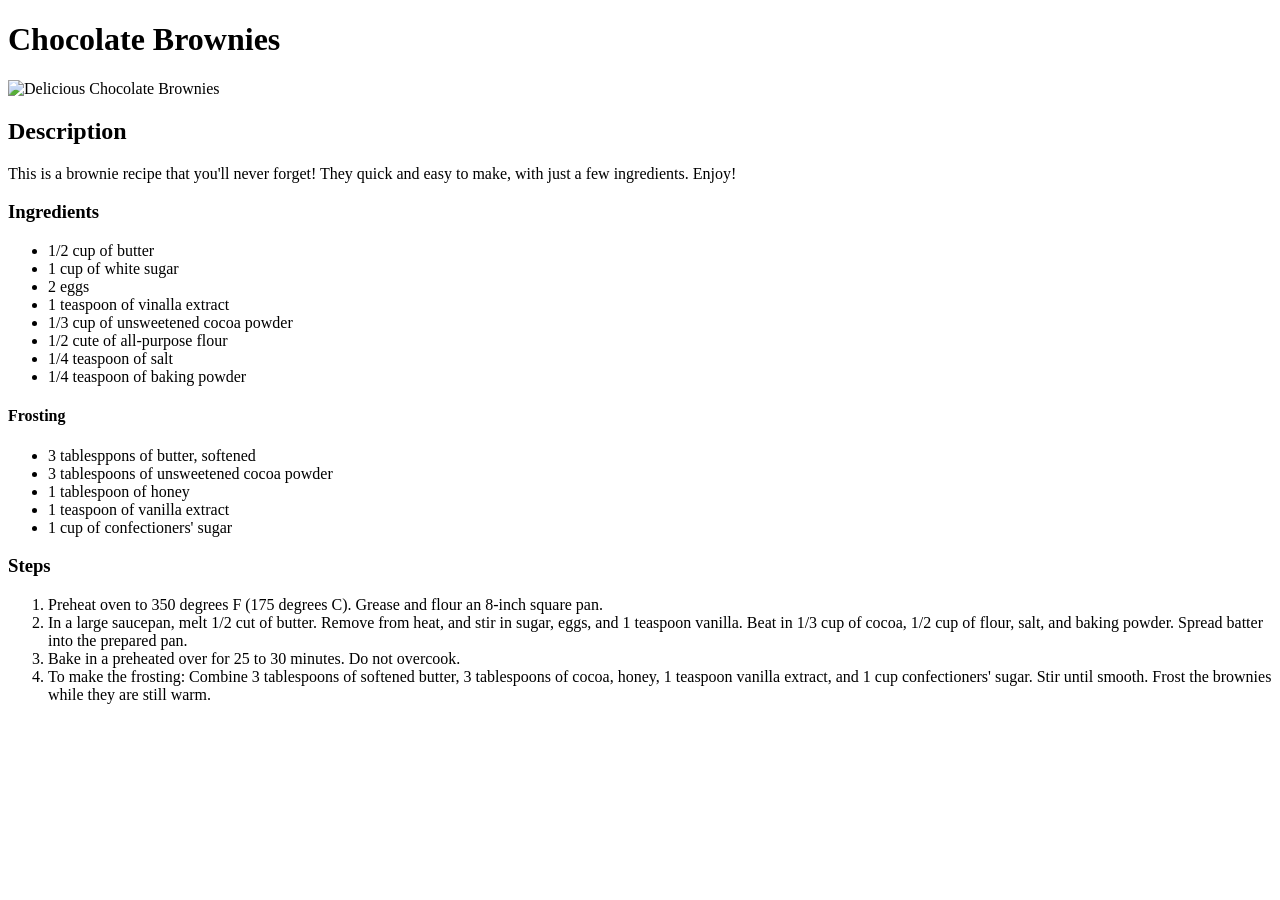
==== recipes/brownies.html @ 1b1fead1 "Add brownies.html add eggroll.html add tacos .html add ../index.html" ====
<!DOCTYPE html>
<html>
<head>

<title>Chocolate Brownies</title>
</head>
<body>
<h1>Chocolate Brownies</h1>
<img src="https://celebratingsweets.com/wp-content/uploads/2019/02/Homemade-Brownies-1-5.jpg" alt ="Delicious Chocolate Brownies">

<h2>Description</h2>
This is a brownie recipe that you'll never forget! 
They quick and easy to make, with just a few ingredients. Enjoy!
<h3>Ingredients</h3>
<ul>
<li>1/2 cup of butter</li>
<li>1 cup of white sugar</li>
<li>2 eggs</li>
<li>1 teaspoon of vinalla extract</li>
<li>1/3 cup of unsweetened cocoa powder</li>
<li>1/2 cute of all-purpose flour</li>
<li>1/4 teaspoon of salt</li>
<li>1/4 teaspoon of baking powder</li>
</ul>

<h4>Frosting</h4>
<ul>
<li>3 tablesppons of butter, softened</li>
<li>3 tablespoons of unsweetened cocoa powder</li>
<li>1 tablespoon of honey</li>
<li>1 teaspoon of vanilla extract</li>
<li>1 cup of confectioners' sugar </li> 
</ul>

<h3>Steps</h3>
<ol>
<li>Preheat oven to 350 degrees F (175 degrees C). Grease and flour an 8-inch square pan.</li>

<li>In a large saucepan, melt 1/2 cut of butter.
Remove from heat, and stir in sugar, eggs, and 1 teaspoon
vanilla. Beat in 1/3 cup of cocoa, 1/2 cup of flour,
salt, and baking powder. Spread batter into the prepared pan.</li>

<li>Bake in a preheated over for 25 to 30 minutes. Do not overcook.</li>

<li>To make the frosting: Combine 3 tablespoons of softened butter, 3 tablespoons of cocoa, honey, 1 teaspoon vanilla extract, and 1 cup confectioners' sugar. 
Stir until smooth. Frost the brownies while they are still warm.</li>
</ol>
</body>
</html>
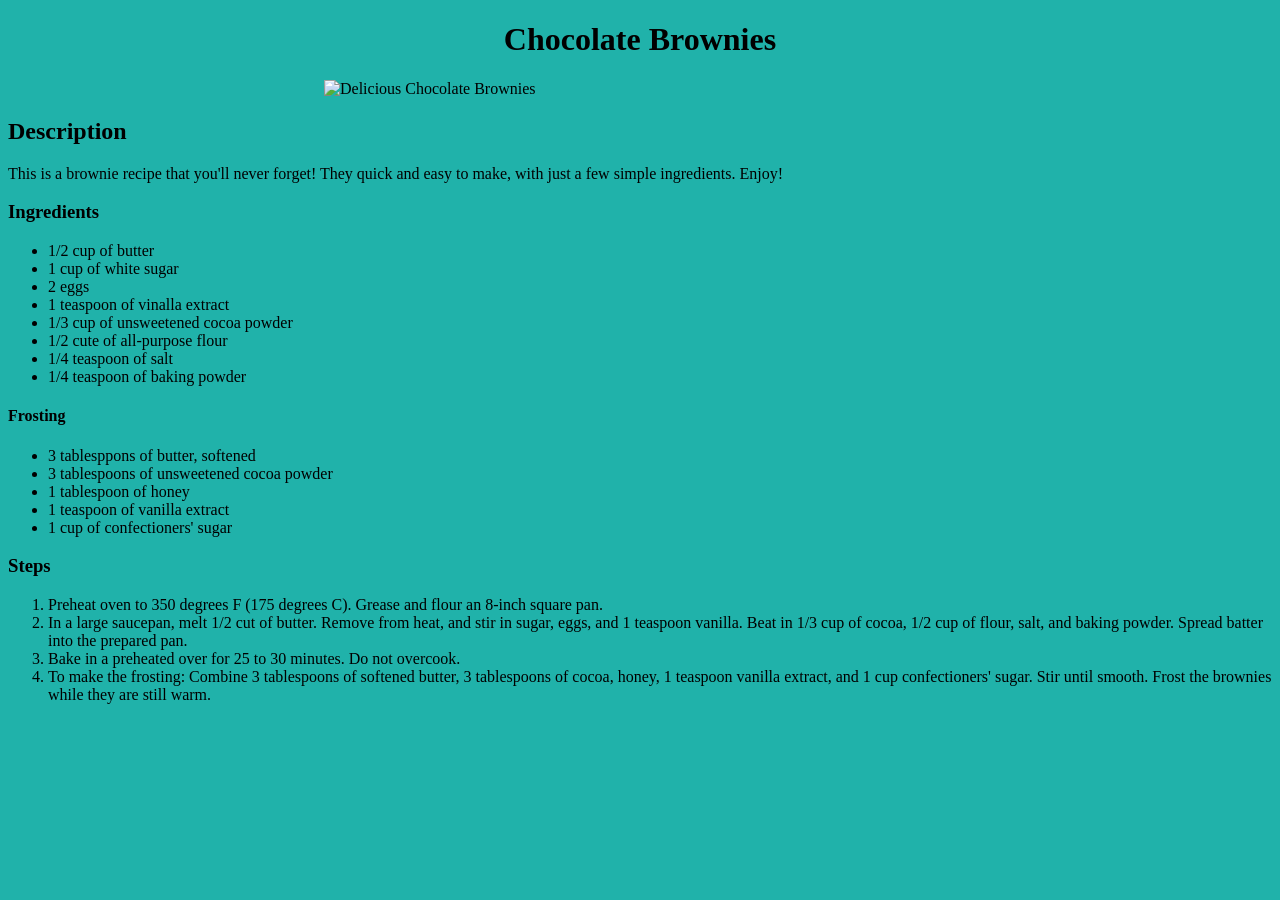
==== commit 7a33f5d0: "AddCSS to recipes" ====
--- a/recipes/brownies.html
+++ b/recipes/brownies.html
@@ -1,16 +1,19 @@
 <!DOCTYPE html>
 <html>
 <head>
+<meta charset="UTF-8">
+<title>Chocolate Brownies</title>
+<link rel="stylesheet" href="../style.css">
+</head>
 
-<title>Chocolate Brownies</title>
-</head>
 <body>
+    <div class="brownies">
 <h1>Chocolate Brownies</h1>
-<img src="https://celebratingsweets.com/wp-content/uploads/2019/02/Homemade-Brownies-1-5.jpg" alt ="Delicious Chocolate Brownies">
+<img src="https://celebratingsweets.com/wp-content/uploads/2019/02/Homemade-Brownies-1-5.jpg" alt ="Delicious Chocolate Brownies" class="center">
 
 <h2>Description</h2>
 This is a brownie recipe that you'll never forget! 
-They quick and easy to make, with just a few ingredients. Enjoy!
+They quick and easy to make, with just a few simple ingredients. Enjoy!
 <h3>Ingredients</h3>
 <ul>
 <li>1/2 cup of butter</li>
@@ -46,5 +49,6 @@
 <li>To make the frosting: Combine 3 tablespoons of softened butter, 3 tablespoons of cocoa, honey, 1 teaspoon vanilla extract, and 1 cup confectioners' sugar. 
 Stir until smooth. Frost the brownies while they are still warm.</li>
 </ol>
+</div>
 </body>
 </html>
--- a/style.css
+++ b/style.css
@@ -0,0 +1,40 @@
+*{
+    background-color:lightseagreen;
+    color:black;
+    font-family:Georgia, 'Times New Roman', Times, serif
+}
+
+.brownies {
+    background-color:lightseagreen;
+    color:black;
+    font-family:Georgia, 'Times New Roman', Times, serif
+}
+
+img {
+    width: 700px;
+    height:auto
+    align:center;
+    
+}
+
+li {
+    
+    
+}
+
+h1 {
+    font-style:inherit;
+    text-align:center;
+}
+
+.center {
+    display: block;
+    margin-left: auto;
+    margin-right: auto;
+    width: 50%;
+  }
+
+  #foods {
+      font-weight:bolder
+  }
+ 
